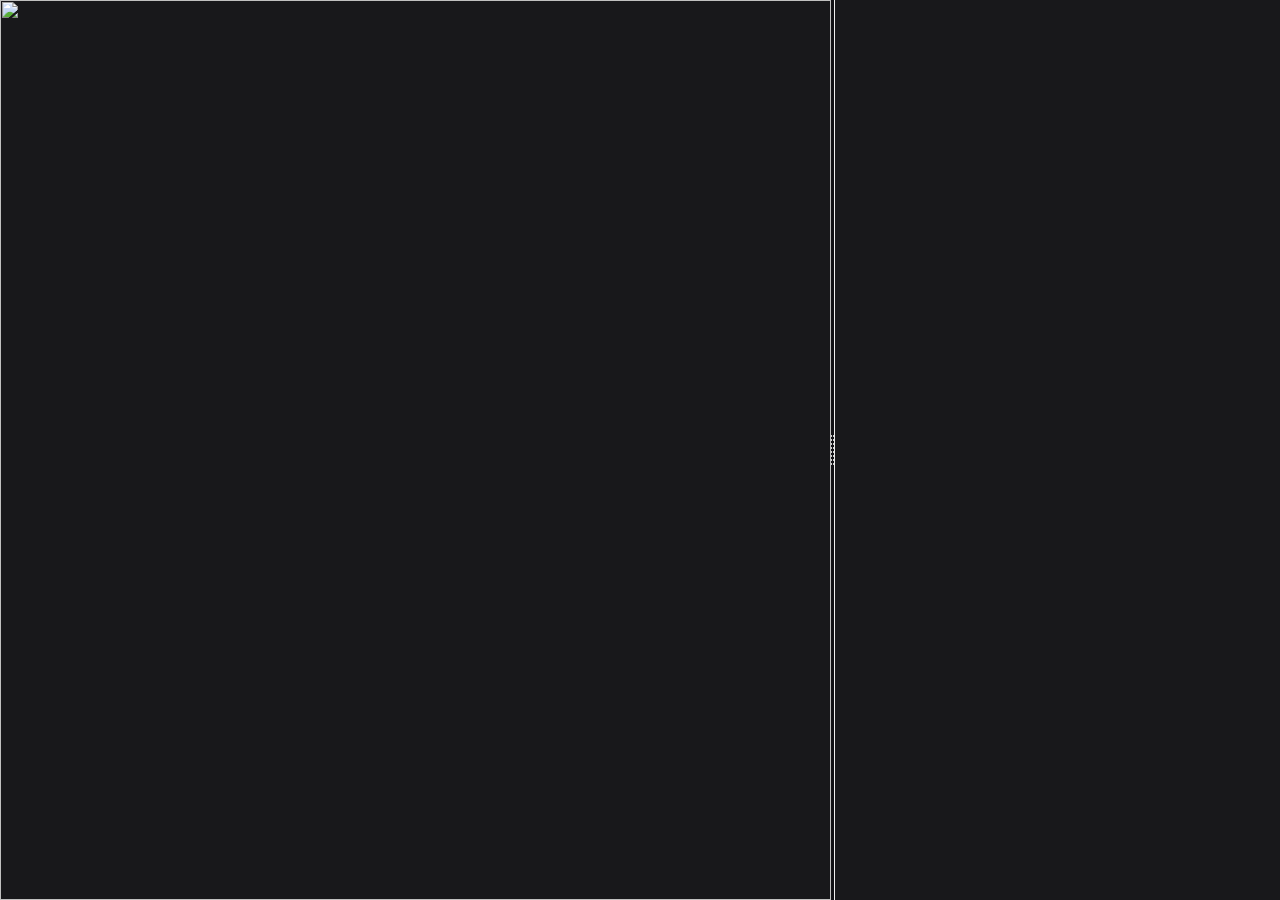
==== Dosi/pc.html @ 82f73a93 "Update pc.html" ====
<head>
	<title>三顆豆子加層皮ᴴᴰ</title>
	<meta http-equiv="Content-Type" content="text/html; charset=utf-8">
	<meta property="og:title" content="三顆豆子加層皮ᴴᴰ" />
	<meta property="og:description" content="三顆豆子加層皮ᴴᴰ" />
	<meta property="og:image" content="icon.jpg" />
	<link rel="stylesheet" href="poo.style.css" type="text/css" />
	<link rel="icon" href="icon.jpg" type="image/x-icon" / >
	<script src="sche_script.js"></script>
</head>

<body class="responsive is-pc" onload="setup()" 
<div class="wrapper ko ">
<div class="outer" id="outer">
	<div id="a" class="split split-horizontal left" >
	<div id="main-content" class="bg-main main-content" style="margin-left: 0;  background-color:#18181B;">
	<div class="main-wrapper nano">
	<div class="nano-content">
	<div class="bd-content-area">
	<div class="videoarea" id="videoarea">
	<div class="vidInner">
		<img width="100%" height="100%" src="https://i.imgur.com/t0RaGDl.jpg" >
		<!-- <iframe width="100%" height="100%" src="https://player.twitch.tv/?channel={}&parent=chingzy.github.io" frameborder="0" allow="autoplay; encrypted-media" allowfullscreen=""></iframe> -->
	</div>
	</div>
	</div>
	</div>
	</div>
</div>
</div>

	<div id="b" class="split split-horizontal right" style="overflow-y: hidden;">
	<div class="content-right sidebar">
	<div class="tab_container" style="height: 100%; background-color:#18181B;" >
		<div><script id="cid0020000177163703769" data-cfasync="false" async src="https://st.chatango.com/js/gz/emb.js" style="height: 100% ;width: 100%;">{"handle":"threedodo","arch":"js","styles":{"a":"000000","b":100,"c":"FFFFFF","d":"FFFFFF","e":"000000","k":"FFFFFF","l":"000000","m":"000000","n":"FFFFFF","p":"10.62","q":"000000","r":100,"usricon":0.73,"showhdr":0,"showx":0}}</script>
		</div>
	</div>
	</div>
</div>
</div>
</div>

<script src="poo.split.min.js"></script>
<script>
    Split(['#a', '#b'], {
      gutterSize: 3,
      sizes: [65,35],
      minSize: [5, 5],
      cursor: 'col-resize'
    })
</script>

</body>
---- Dosi/poo.style.css ----
@charset "utf-8";

/*common*/
.outer{overflow: hidden; position: absolute;top: 0px;left: 0;right: 0;bottom: 0;}
.font-30{font-size:30px}
body{overflow:hidden;background:#fff}
.main-content{margin-left:230px;padding:0;position:relative;height:100%}
#main-content .main-wrapper{margin:0;height:100%}

/*Wide Narrow*/
.outer.wide .content-left{display:none!important}
.outer.wide .main-content{margin-left:0}

.outer.narrow .content-left{display:block!important}
.outer.narrow .main-content{margin-left:240px}



/*Scrollbar*/
.slimScrollBar{height:300px!important}
.slimScrollBar{border-radius:0!important;width:5px!important}


/*Left*/
.content-left{display:none}
.content-left .logo{padding:30px 10px;}
.content-left .line{border-bottom:solid 1px #ddd}
/*Left-Menu*/
.ScrollArea{height:100%}
.scrollable-container{height:100%!important}
.content-left{position:absolute;left:0;top:0;width:230px;bottom:0;height:100%;border-right: solid 1px #e8e8e8;background:#fff}
.content-left ul{list-style:none;padding:0 20px}
.content-left ul li{padding:2px 5px}
.content-left ul li a{display:block}
.content-left ul i{padding-right:10px;color:#8a8a8a;font-size:14px}
.content-left ul li:hover{background:#444;color:white}
.content-left ul li:hover a{color:white}
.content-left ul li:hover i{color:white}

/*Right-side*/
.content-right{position:relative;right:0;top:0;bottom:0;height:100%;background:#f6f6f6}

/*Conentarea*/
/*Broad board*/
.bd-content-area{padding:0 20px 0 5px}
.bd-content-area .radius{border-radius:50%;}
.bd-content-area .anchor-img{border: 1px solid #ccc;float: left;width: 50px;height: 50px;margin-right: 15px;}
.bd-content-area .no-img{;font-size:32px;color:#ccc;text-align:center;line-height:50px;background: #F3F3F3;border: 1px solid #ccc;float: left;width: 50px;height: 50px;font-weight:bold;margin-right: 15px;font-family: 'Segoe UI',Meiryo,'나눔고딕',NanumGothic,ng,'맑은 고딕','Malgun Gothic','돋움',dotum,Helvetica,'Apple SD Gothic Neo',sans-serif;}
.bd-content-area .infoProfile h1{font-size: 17px;line-height: 24px;margin: 0 5px 2px 0;display:inline-block}
.bd-content-area .bg-content{margin:0;width:100%} /*게시파넓이*/
.bd-content-area .videoarea{margin:0 -20px 0 -5px}
.bd-content-area .videoarea iframe{width:100%;height:100%;}
.bd-content-area .videoarea .flowplayer{width:100%;height:100%;}

/*Member Setting layer*/
.layer1{position:fixed;top:0;left:0;width:100%;height:100%;text-align:center;display:none;z-index:55;overflow:scroll}
.layer1 .content{width:600px;display:inline-block;background:#fff;vertical-align:middle;z-index:99;border-radius:7px}
.layer1 .blank{display:inline-block;width:0;height:100%;vertical-align:middle}
.layer1 .overlay{position:fixed;top:0;left:0;width:100%;height:100%;background:rgba(0,0,0,0.7);z-index:-1}

/*Vid & reload*/
.reload{color:rgb(52, 152, 219)!Important;}
.revid{padding:0 3px}
.reloadwrap{margin:0 5px}
.reload div{position:absolute;color:#e40c7a;z-index:99}
.reload.revid div{right:105px}
.reload.rechat div{right:50px}
.reload:hover div{display:block!important}
	
/*Toggle*/
.tgl{position:absolute;top:10px;font-size:20px;z-index:10;color:#b9b8b8;display:none}
.main-wrapper:hover .tgl{display:block}	
.left-side-toggle{left:0}
.right-side-toggle{right:5px}

/*Selctbox*/
.select_box select{width:95px}

/*copy*/
.copyurl{position:absolute;right:5px;border-bottom: sienna solid 2px;z-index:1;padding: 0 3px;background:#fff}
.murl{display:none}
.showmurl i{padding-left:5px}

/*black*/
.themablack{background:#000}
.themablack .infoProfile{color:white}
.themablack .board-top a{color:white}
.themablack .tgl{color:#a7a6a6}
.themablack .settings{color:white}
.themablack .nano > .nano-pane > .nano-slider{    background: rgba(236, 235, 235, 0.5);}
.themablack .copyurl{background:#000}

/*navy*/
.themanavy{background:#101214}
.themanavy .infoProfile{color:white}
.themanavy .board-top a{color:white}
.themanavy .tgl{color:#a7a6a6}
.themanavy .settings{color:white}
.themanavy .nano > .nano-pane > .nano-slider{    background: rgba(236, 235, 235, 0.5);}
.themanavy .copyurl{background:#101214}

/*gray*/
.themagray{background:#f2f2f2}
.themagray .infoProfile{color:#000}
.themagray .board-top a{color:#000}
.themagray .tgl{color:#000}
.themagray .settings{color:#000}
.themagray .copyurl{background:#f2f2f2}

/*white*/
.themawhite{background:#fff}
.themawhite .infoProfile{color:#000}
.themawhite .board-top a{color:#000}
.themawhite .tgl{color:#ddd}
.themawhite .settings{color:#000}
.themawhite .copyurl{background:#fff}

/*Bg Change btn*/
.circle{width:13px;height:13px;border-radius:50%;border:solid 1px #ddd;float:left;margin-top:5px}
.black-toggle{background:#000}
.navy-toggle{background:#101214}
.gray-toggle{background:#ddd}
.white-toggle{background:#fff;}

/*Chat*/
.tab_content iframe{width:100%;border:0;height:100%;}
	
/*Tabs Chat*/
ul.tabs {
    margin: 0; padding: 0;float: left;list-style: none;
    height: 32px;border-bottom: 1px solid #eee;border-left: 1px solid #eee;
    width: 100%;font-family:"dotum";font-size:12px;
}
ul.tabs li {
    float: left;text-align:center;cursor: pointer;
    width:82px;height: 31px;line-height: 31px;border: 1px solid #eee;border-left: none;font-weight: bold;
    background: #fafafa; overflow: hidden;position: relative;
}
ul.tabs li.active {background: #FFFFFF;border-bottom: 1px solid #FFFFFF;border: solid 1px darkred;border-bottom: 0;}
.tab_container {border: 1px solid #eee;border-top: none; clear: both;float: left; width: 100%;height:calc(100% - 36px);;background: #FFFFFF;}
.tab_content {font-size: 13px;display: none;line-height:0;height:100%}
#tab3{line-height:22px}
.tab_container .tab_content ul {width:100%; margin:0px; padding:0px;}
.tab_container .tab_content ul li {padding:5px;list-style:none}
 #container {width: 100%;margin: 0 auto;}
 
/* Split */
.gutter {
  background-color: #101014;

  background-repeat: no-repeat;
  background-position: 50%;
}

.gutter.gutter-horizontal {
    cursor: col-resize;
    background-image: url('vertical.png');
}
.split {
  -webkit-box-sizing: border-box;
     -moz-box-sizing: border-box;
          box-sizing: border-box;
}
.split, .gutter.gutter-horizontal {
  height: 100%;
  float: left;
}
.split {
  overflow-y: auto;
  overflow-x: hidden;
}


/* Flow */
.flowplayer.is-playing{background-color:#000!important}	
#a{overflow:hidden}

#app_guid{
    position: relative;
    z-index:2;
    width:600px;
    height:500;
    /*text-shadow:1px 1px 8px rgba(252,252,252,1);*/
    font-weight:bold;
    color:#3E7FA8;
    font-family:'comic sans', 'comic sans ms', 'cursive', 'verdana', 'arial', sans-serif;
    font-weight:bolder;
}

#app_guid ul{
    font-family: 'Sansita One', cursive;
	color:red;
}
#app_guid li{
    color:#3E7FA8;
}
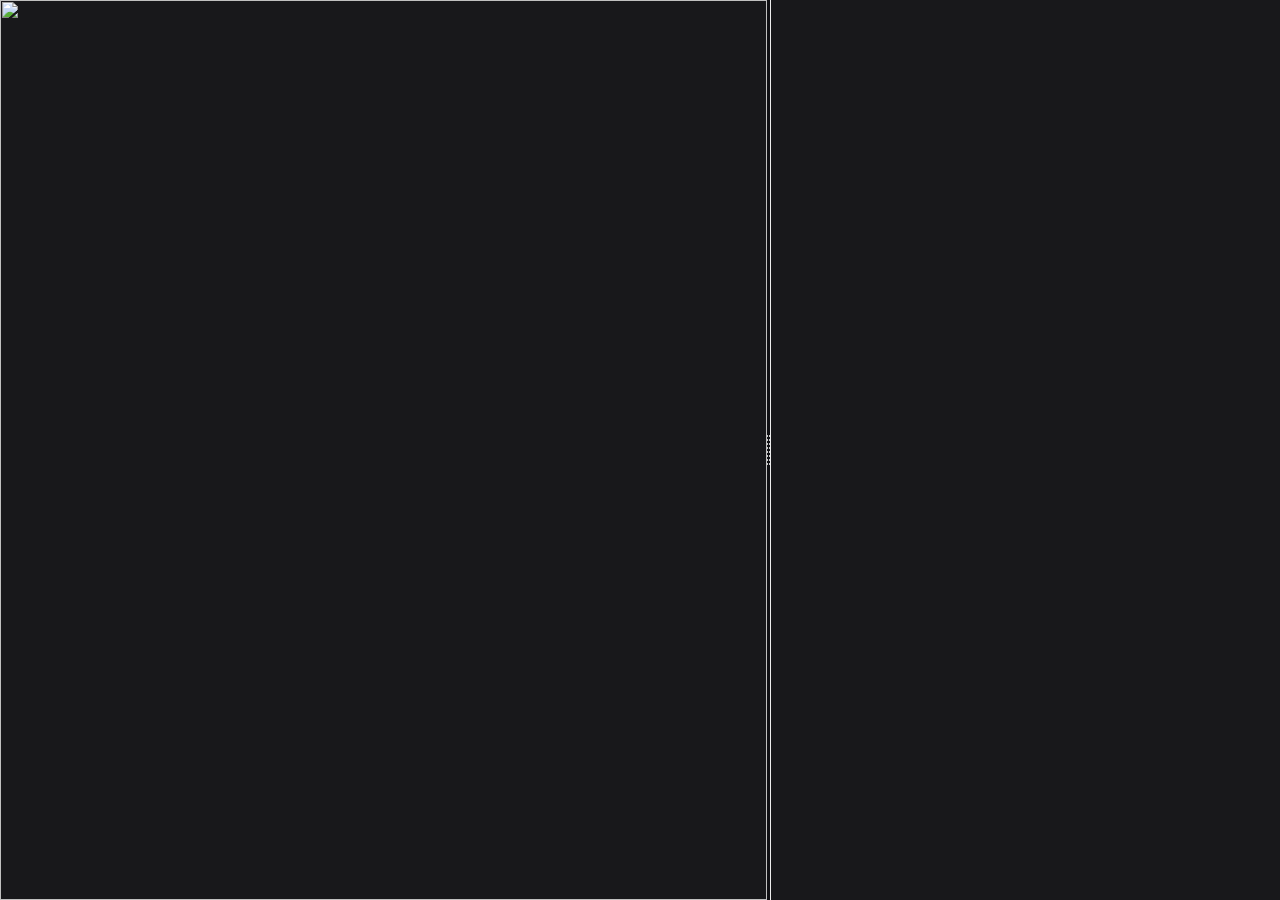
==== commit 19c9b72e: "Update pc.html" ====
--- a/Dosi/pc.html
+++ b/Dosi/pc.html
@@ -44,7 +44,7 @@
 <script>
     Split(['#a', '#b'], {
       gutterSize: 3,
-      sizes: [65,35],
+      sizes: [60,40],
       minSize: [5, 5],
       cursor: 'col-resize'
     })
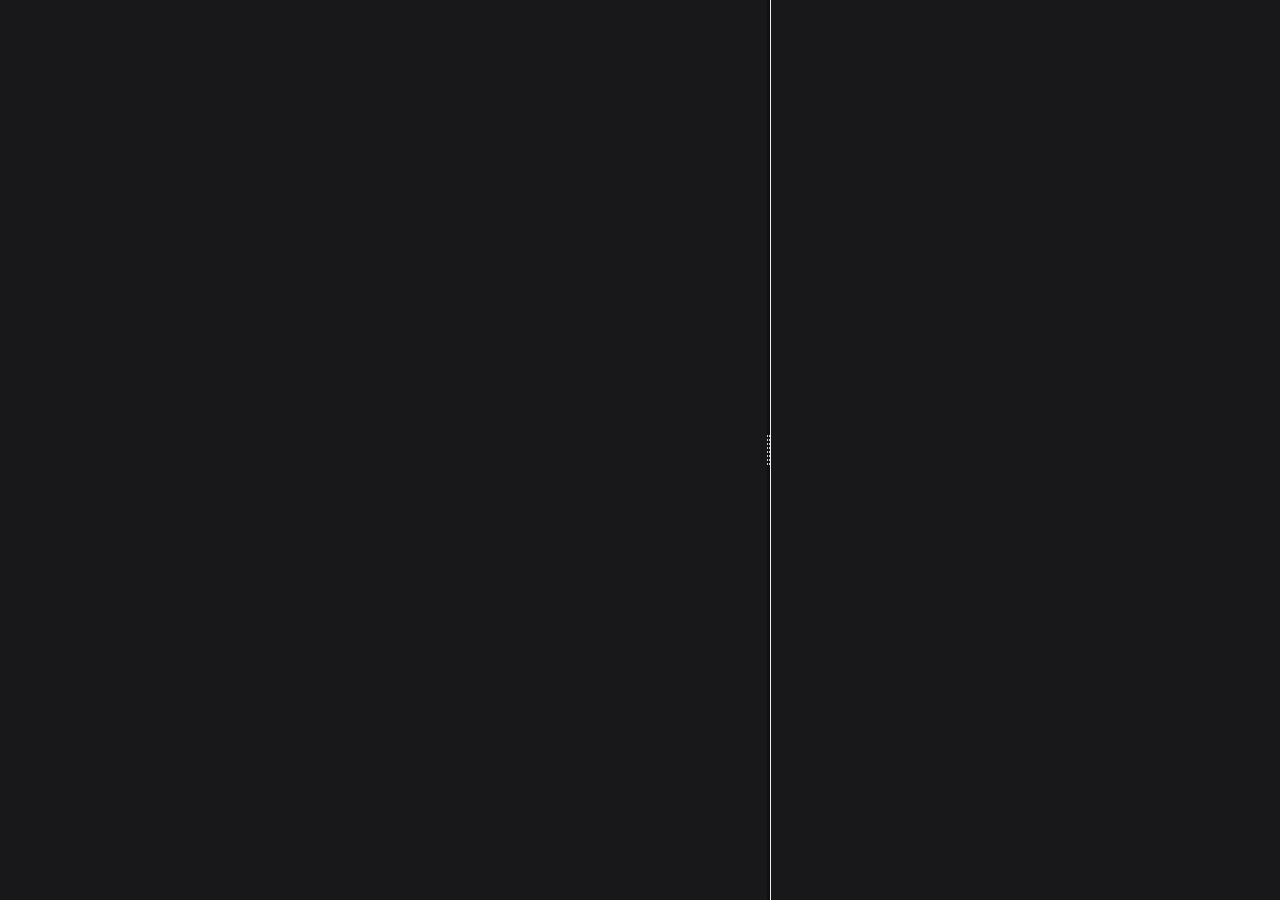
==== commit 572ac9ed: "Update pc.html" ====
--- a/Dosi/pc.html
+++ b/Dosi/pc.html
@@ -5,7 +5,7 @@
 	<meta property="og:description" content="三顆豆子加層皮ᴴᴰ" />
 	<meta property="og:image" content="icon.jpg" />
 	<link rel="stylesheet" href="poo.style.css" type="text/css" />
-	<link rel="icon" href="icon.jpg" type="image/x-icon" / >
+	<link rel="icon" href="icon.jpg" type="image/x-icon" />
 	<script src="sche_script.js"></script>
 </head>
 
@@ -18,9 +18,7 @@
 	<div class="nano-content">
 	<div class="bd-content-area">
 	<div class="videoarea" id="videoarea">
-	<div class="vidInner">
-		<img width="100%" height="100%" src="https://i.imgur.com/t0RaGDl.jpg" >
-		<!-- <iframe width="100%" height="100%" src="https://player.twitch.tv/?channel={}&parent=chingzy.github.io" frameborder="0" allow="autoplay; encrypted-media" allowfullscreen=""></iframe> -->
+	<div class="vidInner" id="v_channel">
 	</div>
 	</div>
 	</div>
